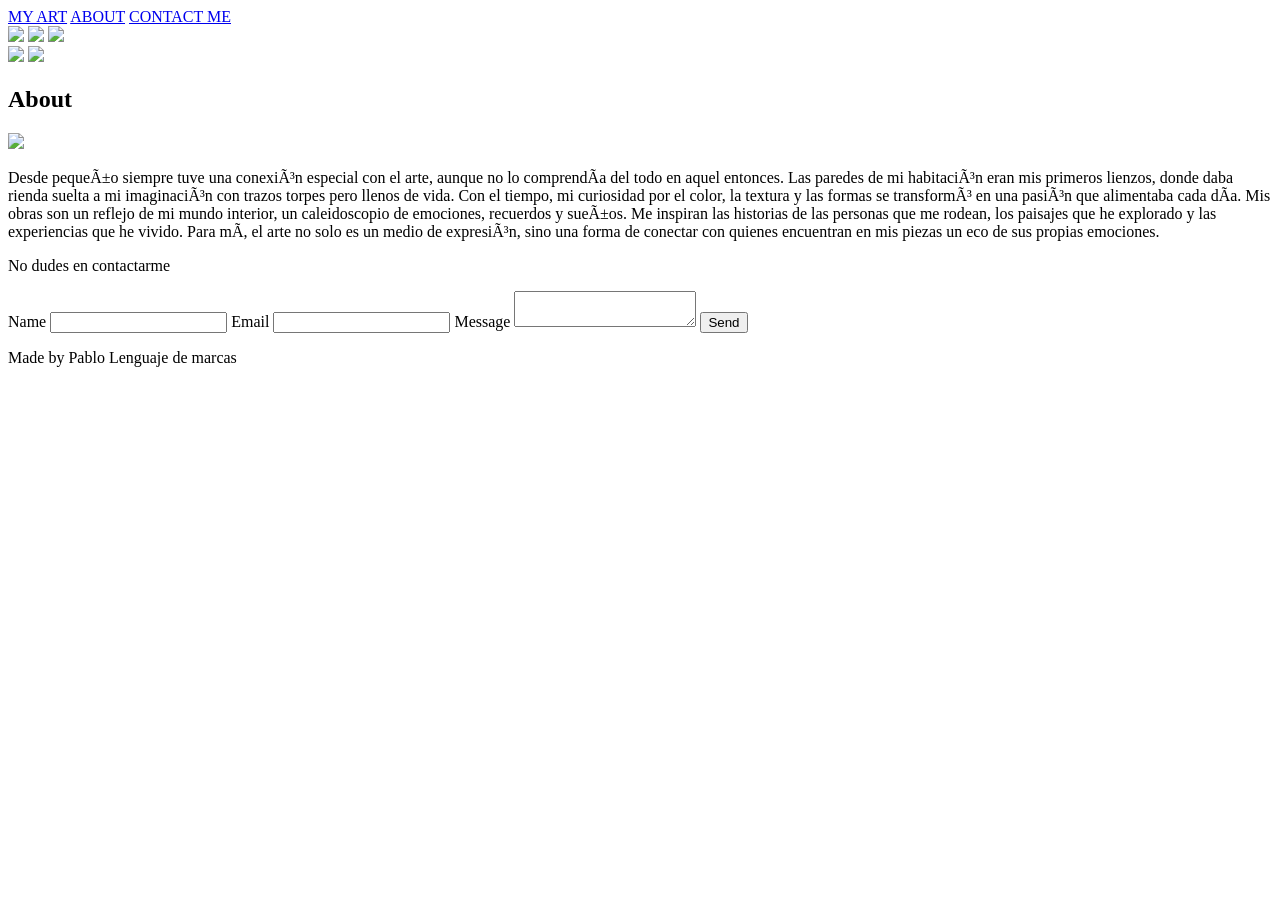
==== index.html @ 7d555367 "Rename index 1.html to index.html" ====
<!DOCTYPE html>
<head>
    <meta charset="UTF-8">
    <html lang="es"></html>
    <title>Practica Final</title>
    <link rel="stylesheet" href="estilos.css">
</head>
<body>

    <header>
        <nav class="nav-principal">
            <a href="#art">MY ART</a>
            <a href="#about">ABOUT</a>
            <a href="#contact">CONTACT ME</a>
        </nav>
    </header>

    <main>
        <section id="art" class="galeria-flex">
            <div class="columna">
                <img src="../../../Submitted%20files/PABLO%20GARCÍA%20FONT/TAREA%20FINAL%20CSS/image1.jpg"  class="img-redondeada">
                <img src="../../../Submitted%20files/PABLO%20GARCÍA%20FONT/TAREA%20FINAL%20CSS/image2.jpg"  class="img-redondeada">
                <img src="../../../Submitted%20files/PABLO%20GARCÍA%20FONT/TAREA%20FINAL%20CSS/image3.jpg"  class="img-redondeada">
            </div>
            <div class="columna">
                <img src="../../../Submitted%20files/PABLO%20GARCÍA%20FONT/TAREA%20FINAL%20CSS/image4.jpg"  class="img-redondeada">
                <img src="../../../Submitted%20files/PABLO%20GARCÍA%20FONT/TAREA%20FINAL%20CSS/image5.jpg"  class="img-redondeada">
            </div>
        </section>

        <section id="about" class="about-flex">
            <h1>About</h1>
            <img src="../../../Submitted%20files/PABLO%20GARCÍA%20FONT/TAREA%20FINAL%20CSS/image6.jpg" class="img-redondeada">
            <p>Desde pequeÃ±o siempre tuve una conexiÃ³n especial con el arte, aunque no lo comprendÃ­a del todo en aquel entonces. Las paredes de mi habitaciÃ³n eran mis primeros lienzos, donde daba rienda suelta a mi imaginaciÃ³n con trazos torpes pero llenos de vida. Con el tiempo, mi curiosidad por el color, la textura y las formas se transformÃ³ en una pasiÃ³n que alimentaba cada dÃ­a. Mis obras son un reflejo de mi mundo interior, un caleidoscopio de emociones, recuerdos y sueÃ±os. Me inspiran las historias de las personas que me rodean, los paisajes que he explorado y las experiencias que he vivido. Para mÃ­, el arte no solo es un medio de expresiÃ³n, sino una forma de conectar con quienes encuentran en mis piezas un eco de sus propias emociones.</p>
        </section>

        <section id="contact" class="form-container">
            <p class="aviso-rojo">No dudes en contactarme</p>
            <form action="#" class="formulario-flex">
                <label for="name">Name</label>
                <input type="text" id="name" name="user_name">
                
                <label for="email">Email</label>
                <input type="email" id="email" name="user_mail">
                
                <label for="message">Message</label>
                <textarea id="message" name="user_message"></textarea>
                
                <button type="submit" class="boton-enviar">Send</button>
            </form>
        </section>
    </main>

    <footer>
        <p>Made by Pablo Lenguaje de marcas</p>
    </footer>

</body>
</html>
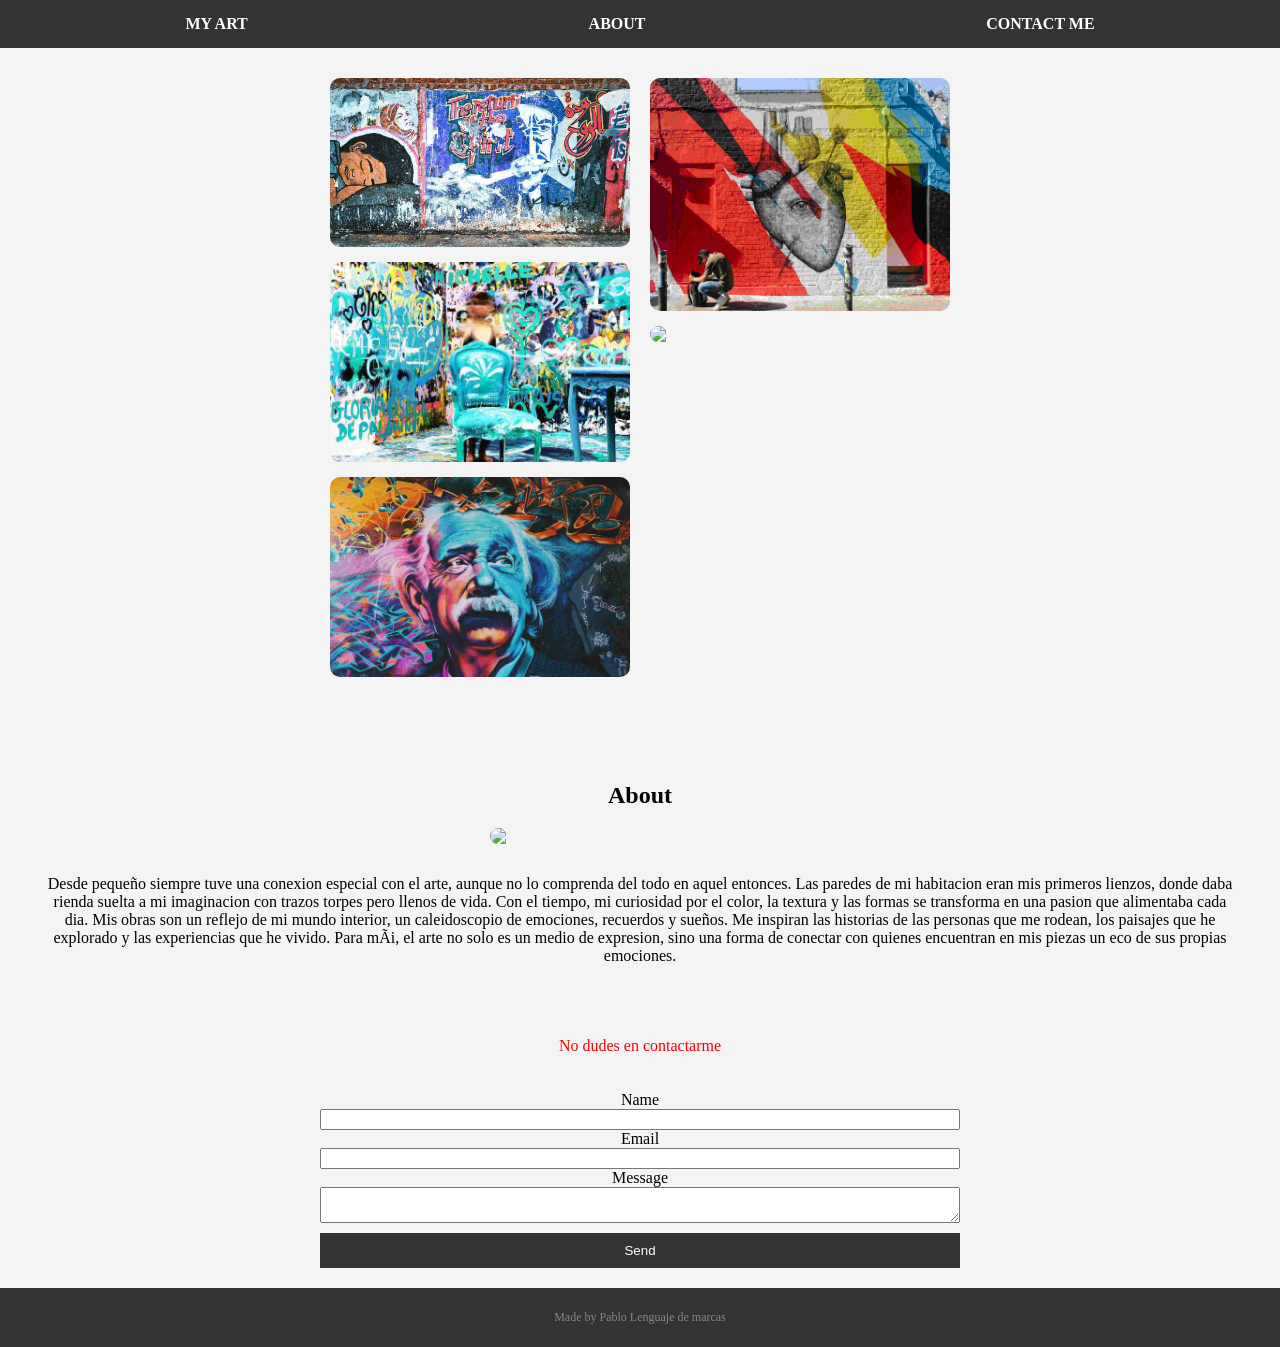
==== commit c3d1cc1f: "Update index.html" ====
--- a/index.html
+++ b/index.html
@@ -18,20 +18,20 @@
     <main>
         <section id="art" class="galeria-flex">
             <div class="columna">
-                <img src="../../../Submitted%20files/PABLO%20GARCÍA%20FONT/TAREA%20FINAL%20CSS/image1.jpg"  class="img-redondeada">
-                <img src="../../../Submitted%20files/PABLO%20GARCÍA%20FONT/TAREA%20FINAL%20CSS/image2.jpg"  class="img-redondeada">
-                <img src="../../../Submitted%20files/PABLO%20GARCÍA%20FONT/TAREA%20FINAL%20CSS/image3.jpg"  class="img-redondeada">
+                <img src="image1.jpg"  class="img-redondeada">
+                <img src="image2.jpg"  class="img-redondeada">
+                <img src="image3.jpg"  class="img-redondeada">
             </div>
             <div class="columna">
-                <img src="../../../Submitted%20files/PABLO%20GARCÍA%20FONT/TAREA%20FINAL%20CSS/image4.jpg"  class="img-redondeada">
-                <img src="../../../Submitted%20files/PABLO%20GARCÍA%20FONT/TAREA%20FINAL%20CSS/image5.jpg"  class="img-redondeada">
+                <img src="image4.jpg"  class="img-redondeada">
+                <img src="image5.jpg"  class="img-redondeada">
             </div>
         </section>
 
         <section id="about" class="about-flex">
             <h1>About</h1>
-            <img src="../../../Submitted%20files/PABLO%20GARCÍA%20FONT/TAREA%20FINAL%20CSS/image6.jpg" class="img-redondeada">
-            <p>Desde pequeÃ±o siempre tuve una conexiÃ³n especial con el arte, aunque no lo comprendÃ­a del todo en aquel entonces. Las paredes de mi habitaciÃ³n eran mis primeros lienzos, donde daba rienda suelta a mi imaginaciÃ³n con trazos torpes pero llenos de vida. Con el tiempo, mi curiosidad por el color, la textura y las formas se transformÃ³ en una pasiÃ³n que alimentaba cada dÃ­a. Mis obras son un reflejo de mi mundo interior, un caleidoscopio de emociones, recuerdos y sueÃ±os. Me inspiran las historias de las personas que me rodean, los paisajes que he explorado y las experiencias que he vivido. Para mÃ­, el arte no solo es un medio de expresiÃ³n, sino una forma de conectar con quienes encuentran en mis piezas un eco de sus propias emociones.</p>
+            <img src="image6.jpg" class="img-redondeada">
+            <p>Desde pequeño siempre tuve una conexion especial con el arte, aunque no lo comprenda del todo en aquel entonces. Las paredes de mi habitacion eran mis primeros lienzos, donde daba rienda suelta a mi imaginacion con trazos torpes pero llenos de vida. Con el tiempo, mi curiosidad por el color, la textura y las formas se transforma en una pasion que alimentaba cada dia. Mis obras son un reflejo de mi mundo interior, un caleidoscopio de emociones, recuerdos y sueños. Me inspiran las historias de las personas que me rodean, los paisajes que he explorado y las experiencias que he vivido. Para mÃi, el arte no solo es un medio de expresion, sino una forma de conectar con quienes encuentran en mis piezas un eco de sus propias emociones.</p>
         </section>
 
         <section id="contact" class="form-container">
--- a/estilos.css
+++ b/estilos.css
@@ -0,0 +1,84 @@
+body {
+    margin: 0;
+    padding: 0;
+    background-color: #f4f4f4; /* color fondo*/
+    text-align: center;
+}
+
+.nav-principal {
+    display: flex;
+    justify-content: space-around;
+    background-color: #333;
+    padding: 15px;
+}
+
+.nav-principal a {
+    color: white;
+    text-decoration: none;
+    font-weight: bold;
+}
+
+.nav-principal a:hover {
+    color: #A00; /* Rojo claro */
+}
+
+.galeria-flex {
+    display: flex;
+    justify-content: center;
+    padding: 20px;
+}
+
+.columna {
+    display: flex;
+    flex-direction: column;
+    margin: 10px;
+}
+
+.img-redondeada { /* esquinas redonedadas*/
+    border-radius: 10px;
+    width: 300px;
+    margin-bottom: 15px;
+}
+
+/*about   */
+.about-flex {
+    display: flex;
+    flex-direction: column;
+    align-items: center;
+    padding: 40px;
+}
+
+/* formulario  */
+.formulario-flex {
+    display: flex;
+    flex-direction: column;
+    width: 50%;
+    margin: 0 auto;
+    padding: 20px;
+}
+
+.aviso-rojo {
+    color: #F00; 
+}
+
+/* boton + hover */
+.boton-enviar {
+    background-color: #333;
+    color: white;
+    padding: 10px;
+    border: none;
+    margin-top: 10px;
+    cursor: pointer;
+}
+
+.boton-enviar:hover {
+    background-color: #060; 
+}
+
+/* footer*/
+footer {
+    background-color: #333;
+    color: #888;
+    padding: 10px;
+    font-size: 12px;
+}
